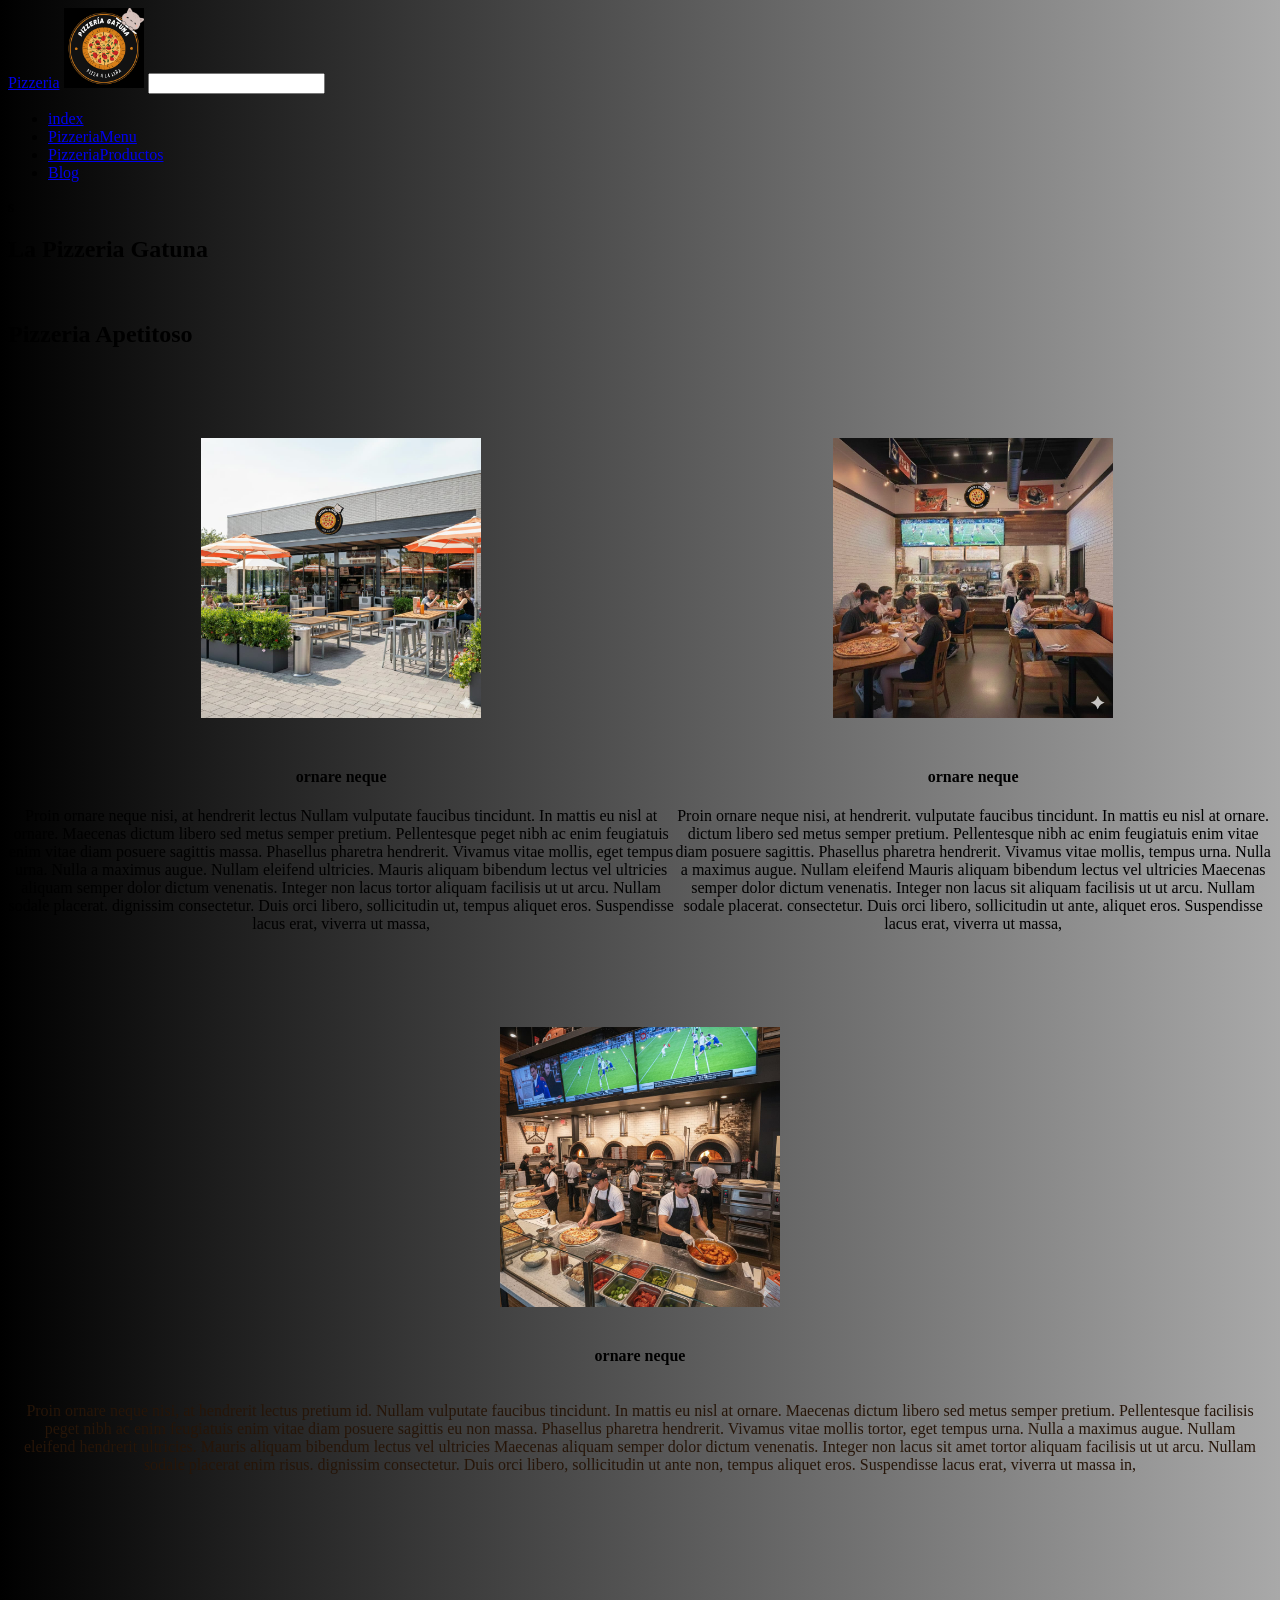
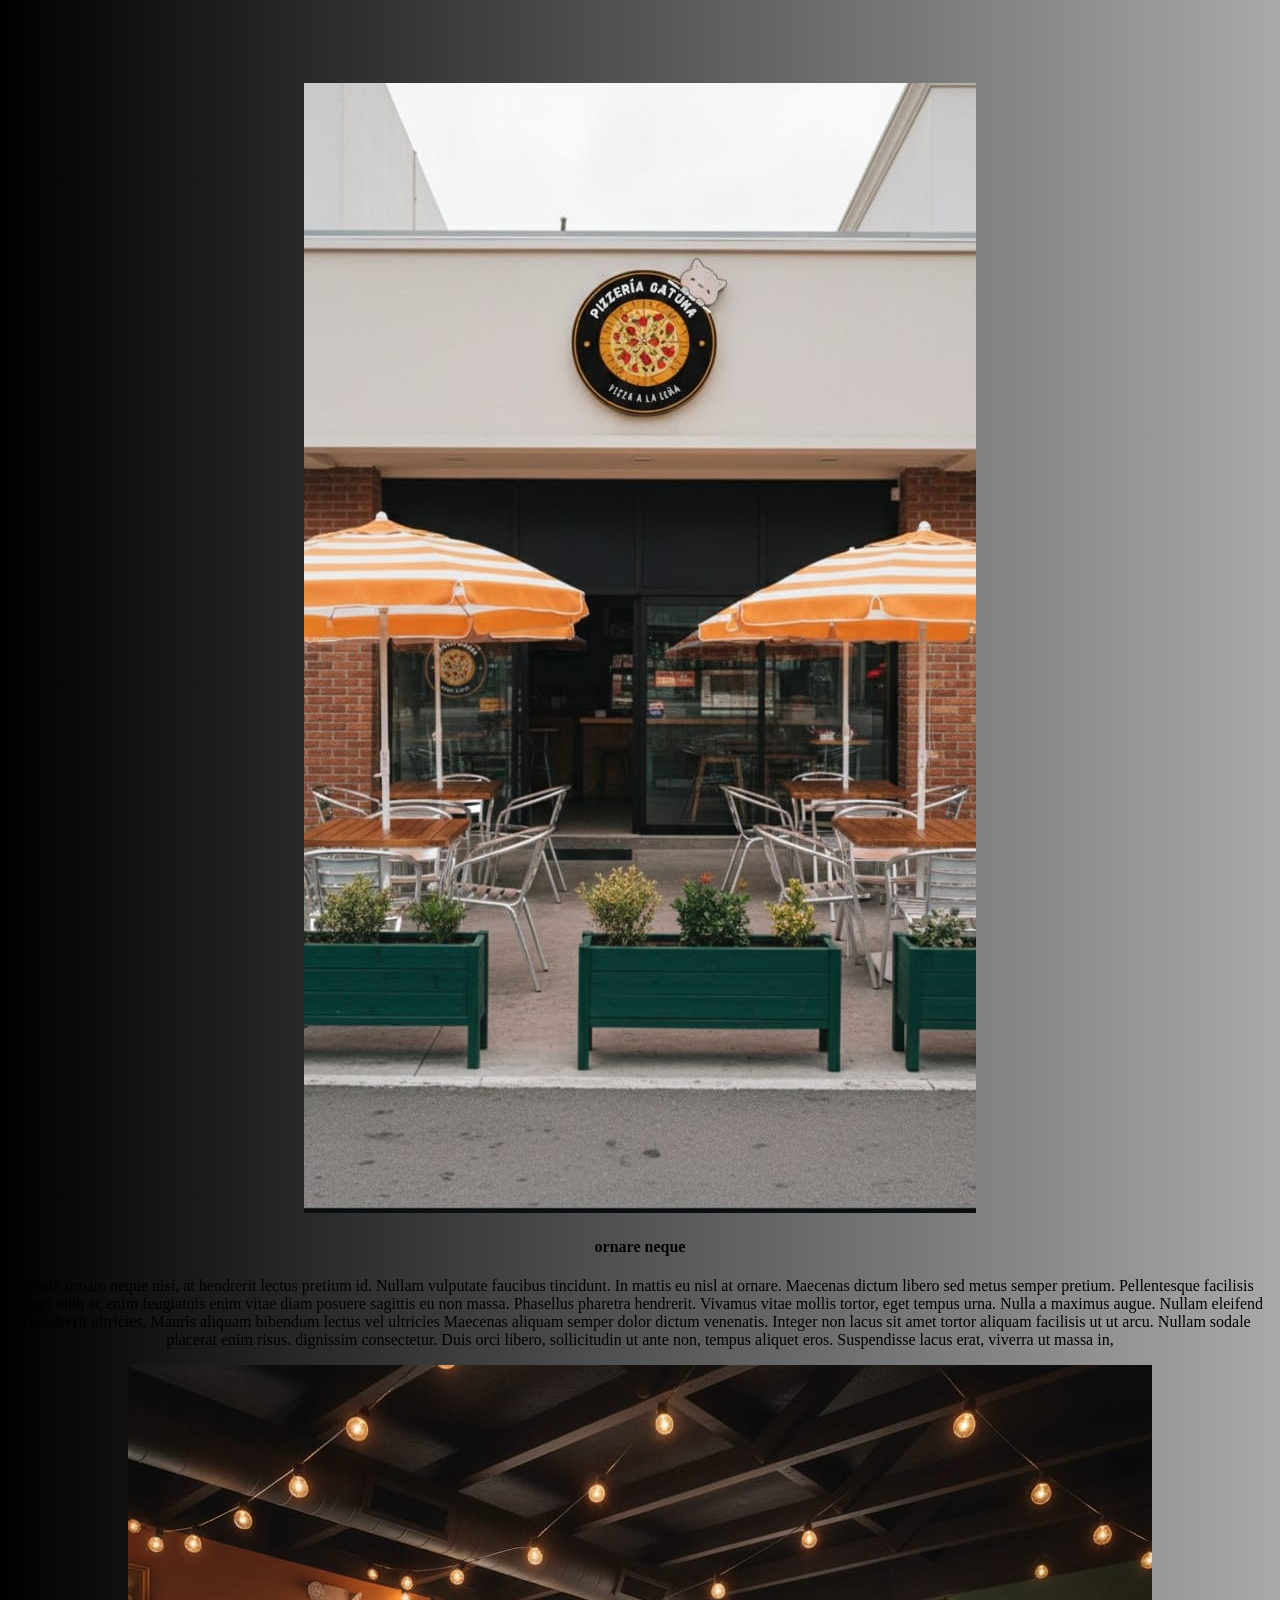
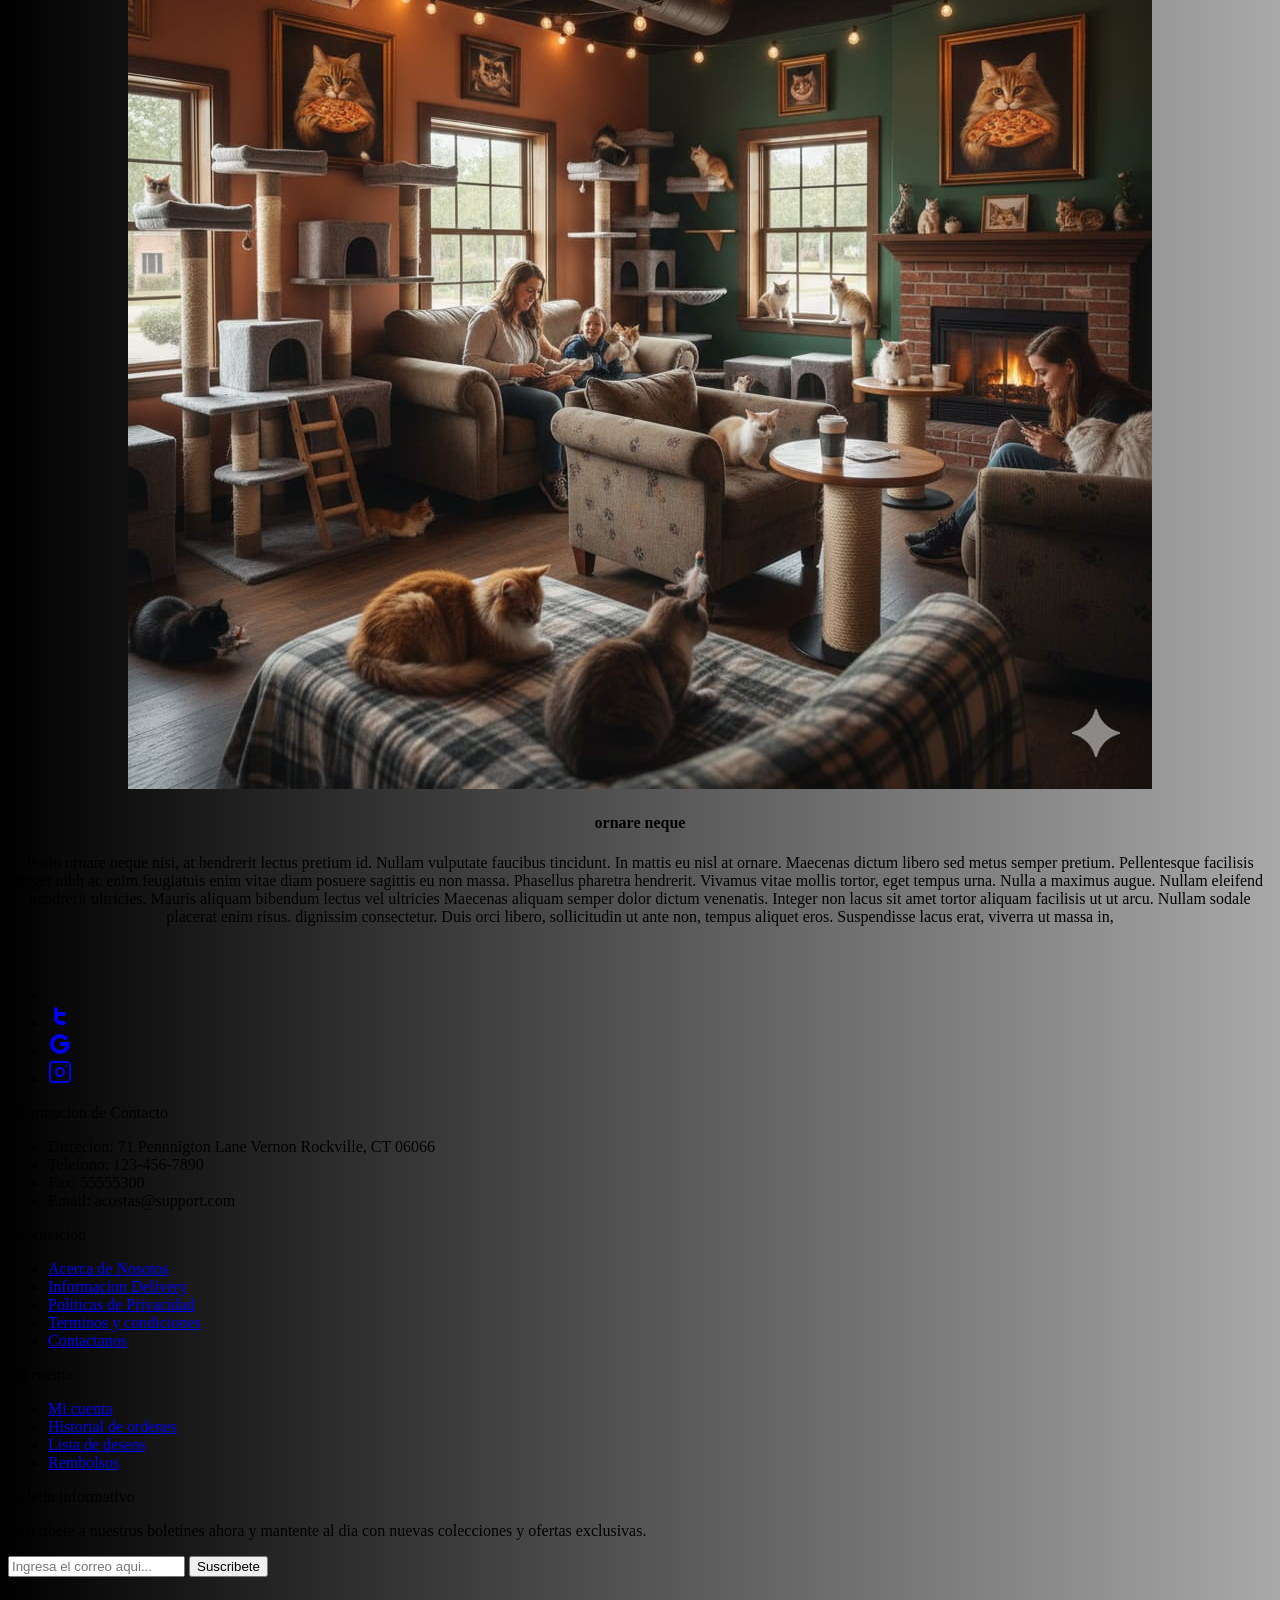
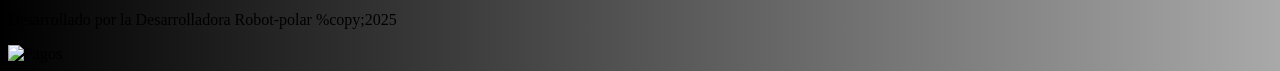
==== pagina web 3/index.html @ d6346a16 "Add files via upload" ====
<!DOCTYPE html>
<html lang="en">
<head>
    <meta charset="UTF-8">
    <meta name="viewport" content="width=device-width, initial-scale=1.0">
    <title>Pizzeria</title>
    <link rel="stylesheet" href="style.css">
    <link>
  <style>

   body {
        background: linear-gradient(to right, black, rgb(169, 169, 169));
    }

/*Este ID es el titulo*/

    .text-0-0{
      margin-top: 100px;
      display: flex;
      padding: 25px;
      color: #ff4500;
      justify-content: center;
    }

  .text-0-0 {
            font-family: 'Arial Narrow';
            font-size: 40px;
            text-transform: 600;
            text-shadow: 2px 5px #000;
  }   

 /*Este ID es la 1 imagen y descripccion*/

 .loca-0 {
            width: 280;
            height: 280px;
            padding: 25px;
            margin-top: 45px;
       }

       .descrip-0 {
            margin-top: 100px;
            display: flex;
            padding: 15px;
            color: #261508;
            justify-content: center; 
       }

  .loca-1 {
            width: 280;
            height: 280px;
            padding: 25px;
            margin-top: 45px;
       }

       .descrip-1 {
            margin-top: 100px;
            display: flex;
            padding: 15px;
            color: #261508;
            justify-content: center;
       }

       .loca-2 {
            width: 280;
            height: 280px;
            padding: 25px;
            margin-top: 45px;
       }

       .descript-2 {
            margin-top: 100px;
            display: flex;
            padding: 15px;
            color: #261508;
            justify-content: center;
       }

       .loca-3 {
            width: 280;
            height: 280px;
            padding: 15px;
            margin-top: 45px;
       }
 
       .descript-3 {
            width: 250;
            height: 250px;
            padding: 15px;
            color: #261508;
            justify-content: center;
       }


  </style>

</head>
<body>

      <Header>
    <div class="contein-0">

        <div class="menu contein">
            <a href="menuPizzeriagatuna.html" class="logo">Pizzeria</a>
              <label>
                 <img src="images/Logogato.png" alt="Logogato" width="80px" height="80">
              </label>
            <input type="checkbook" id="menu">

                <nav class="navbar">
                   <ul>
                         <li><a href="index.html">index</a></li>
                         <li><a href="PizzeriaMenu.html">PizzeriaMenu</a></li>
                         <li><a href="PizzeriaProductos.html">PizzeriaProductos</a></li>
                         <li><a href="Blog.html">Blog</a></li>
                    </ul>
                </nav>
            </nav>

        </div>
      </div>
</header>
s
   
<!--Este es el titulo de loa pagina-->

<section id="es el titulo">

     <div class="cont-0">
        <h1>La Pizzeria Gatuna</h1>
     </div>
</section>

<br>

<!--este es el id del subtitulo-->
<section>

    <div class="texto-0-0">
      <h2>Pizzeria Apetitoso</h2>
    </div>
</section>

<!--Este id es el local del sitio-->
<section>

  <div class=" contein-1">

    <div style="display: flex;">
         <div style="text-align: center;">
            <img class="loca-0" src="images/gallery-3.jpeg" alt="">
            <h4>ornare neque</h4>
          <p class="descript-0">Proin ornare neque nisi, at hendrerit lectus
          Nullam vulputate faucibus tincidunt. In mattis eu nisl at ornare.
          Maecenas dictum libero sed metus semper pretium. Pellentesque 
          peget nibh ac enim feugiatuis enim vitae diam posuere sagittis 
          massa. Phasellus pharetra  hendrerit. Vivamus vitae mollis,
          eget tempus urna. Nulla a maximus augue. Nullam eleifend  
          ultricies. Mauris aliquam bibendum lectus vel ultricies 
          aliquam semper dolor dictum venenatis. Integer non lacus 
          tortor aliquam facilisis ut ut arcu. Nullam sodale placerat.
          dignissim consectetur. Duis orci libero, sollicitudin ut,
          tempus aliquet eros. Suspendisse lacus erat, viverra ut massa,</p>
         </div>

        <div style="display: flex;">
         <div style="text-align: center;">
            <img class="loca-1" src="images/gallery-2.jpeg" alt="">
            <h4>ornare neque</h4>
          <p class="descript-1">Proin ornare neque nisi, at hendrerit.
          vulputate faucibus tincidunt. In mattis eu nisl at ornare.
          dictum libero sed metus semper pretium. Pellentesque 
          nibh ac enim feugiatuis enim vitae diam posuere sagittis.
          Phasellus pharetra  hendrerit. Vivamus vitae mollis,
          tempus urna. Nulla a maximus augue. Nullam eleifend   
          Mauris aliquam bibendum lectus vel ultricies Maecenas
          semper dolor dictum venenatis. Integer non lacus sit 
          aliquam facilisis ut ut arcu. Nullam sodale placerat.
          consectetur. Duis orci libero, sollicitudin ut ante,
          aliquet eros. Suspendisse lacus erat, viverra ut massa,</p>
         </div>        
  </div>
  
</section>

<br>

<!--Este es la 2 seccion del local-->

<section>
         
  <div class="contein-2">

    <div style="display: flex;">
       <div style="text-align: center;">
      <img class="loca-3" src="images/gallery-5.jpeg" alt="">
       <h4>ornare neque</h4>
          <p class="descript-3">Proin ornare neque nisi, at hendrerit lectus pretium id.
          Nullam vulputate faucibus tincidunt. In mattis eu nisl at ornare.
          Maecenas dictum libero sed metus semper pretium. Pellentesque facilisis
          peget nibh ac enim feugiatuis enim vitae diam posuere sagittis eu non
          massa. Phasellus pharetra  hendrerit. Vivamus vitae mollis tortor,
          eget tempus urna. Nulla a maximus augue. Nullam eleifend hendrerit 
          ultricies. Mauris aliquam bibendum lectus vel ultricies Maecenas
          aliquam semper dolor dictum venenatis. Integer non lacus sit amet
          tortor aliquam facilisis ut ut arcu. Nullam sodale placerat enim risus.
          dignissim consectetur. Duis orci libero, sollicitudin ut ante non,
          tempus aliquet eros. Suspendisse lacus erat, viverra ut massa in,</p>
         </div>     
    </div>

        <div style="display: flex;">
       <div style="text-align: center;">
      <img class="loca-4" src="images/gallery-1.jpeg" alt="">
       <h4>ornare neque</h4>
          <p class="descript-4">Proin ornare neque nisi, at hendrerit lectus pretium id.
          Nullam vulputate faucibus tincidunt. In mattis eu nisl at ornare.
          Maecenas dictum libero sed metus semper pretium. Pellentesque facilisis
          peget nibh ac enim feugiatuis enim vitae diam posuere sagittis eu non
          massa. Phasellus pharetra  hendrerit. Vivamus vitae mollis tortor,
          eget tempus urna. Nulla a maximus augue. Nullam eleifend hendrerit 
          ultricies. Mauris aliquam bibendum lectus vel ultricies Maecenas
          aliquam semper dolor dictum venenatis. Integer non lacus sit amet
          tortor aliquam facilisis ut ut arcu. Nullam sodale placerat enim risus.
          dignissim consectetur. Duis orci libero, sollicitudin ut ante non,
          tempus aliquet eros. Suspendisse lacus erat, viverra ut massa in,</p>
         </div>     
    </div>

        <div style="display: flex;">
       <div style="text-align: center;">
      <img class="loca-5" src="images/gallery-4.jpeg" alt="">
       <h4>ornare neque</h4>
          <p class="descript-5">Proin ornare neque nisi, at hendrerit lectus pretium id.
          Nullam vulputate faucibus tincidunt. In mattis eu nisl at ornare.
          Maecenas dictum libero sed metus semper pretium. Pellentesque facilisis
          peget nibh ac enim feugiatuis enim vitae diam posuere sagittis eu non
          massa. Phasellus pharetra  hendrerit. Vivamus vitae mollis tortor,
          eget tempus urna. Nulla a maximus augue. Nullam eleifend hendrerit 
          ultricies. Mauris aliquam bibendum lectus vel ultricies Maecenas
          aliquam semper dolor dictum venenatis. Integer non lacus sit amet
          tortor aliquam facilisis ut ut arcu. Nullam sodale placerat enim risus.
          dignissim consectetur. Duis orci libero, sollicitudin ut ante non,
          tempus aliquet eros. Suspendisse lacus erat, viverra ut massa in,</p>
         </div>     
    </div>
    </div>
  </div>

</section>

<br>

<!--Este id es la seccion de redes-->

<section>
  <div class="iconos">
    <ul class="social">
      <li class="social-item">
        <a class="social-link" href="/">
          <svg width="24" height="24" viewBox="0 0 24 24" fill="none" xmlns="http://www.w3.org/2000/svg">
             <path d="M9.19795 21.SM13.198V133.4901H16.8021L17.198 9.50977H13.198V7.SC13.198 6.94772 13.6457 6.5 14.198 6.5H17.198V2.5H14.198C11.4365 2.5 9.19795 4.73858 9.19795 7.5V9.50977H7.19795L6.80206 13.4901H9.19795V21.5Z" fill="currentColor"></path>
          </svg>
        </a>
      </li>
 <li class="social-item">
              <a class="social-link" href="/">
                <svg width="24" height="24" viewBox="0 0 24 24" fill="none" xmlns="http://www.w3.org/2000/svg">
                  <path fill-rule="evenodd" clip-rule="evenodd" d="M8 3C9.10457 3 10 3.89543 10 5V8H16C17.1046 8 18 8.89543 18 10C18 11.1046 17.1046 12 16 12H10V14C10 15.6569 11.3431 17 13 17H16C17.1046 17 18 17.8954 18 19C18 20.1046 17.1046 21 16 21H13C9.13401 21 6 17.866 6 14V5C6 3.89543 6.89543 3 8 3Z" fill="currentColor"></path>
                </svg>
              </a>
            </li>
            <li class="social-item">
              <a class="social-link" href="/">
                <svg width="24" height="24" viewBox="0 0 24 24" fill="none" xmlns="http://www.w3.org/2000/svg">
                  <path d="M6 12C6 15.3137 8.68629 18 12 18C14.6124 18 16.8349 16.3304 17.6586 14H12V10H21.8047V14H21.8C20.8734 18.5645 16.8379 22 12 22C6.47715 22 2 17.5228 2 12C2 6.47715 6.47715 2 12 2C15.445 2 18.4831 3.742 20.2815 6.39318L17.0039 8.68815C15.9296 7.06812 14.0895 6 12 6C8.68629 6 6 8.68629 6 12Z" fill="currentColor"></path>
                </svg>
              </a>
            </li>
            <li class="social-item">
              <a class="social-link" href="/">
                <svg width="24" height="24" viewBox="0 0 24 24" fill="none" xmlns="http://www.w3.org/2000/svg">
                  <path fill-rule="evenodd" clip-rule="evenodd" d="M12 7C9.23858 7 7 9.23858 7 12C7 14.7614 9.23858 17 12 17C14.7614 17 17 14.7614 17 12C17 9.23858 14.7614 7 12 7ZM9 12C9 13.6569 10.3431 15 12 15C13.6569 15 15 13.6569 15 12C15 10.3431 13.6569 9 12 9C10.3431 9 9 10.3431 9 12Z" fill="currentColor"></path>
                  <path d="M18 5C17.4477 5 17 5.44772 17 6C17 6.55228 17.4477 7 18 7C18.5523 7 19 6.55228 19 6C19 5.44772 18.5523 5 18 5Z" fill="currentColor"></path>
                  <path fill-rule="evenodd" clip-rule="evenodd" d="M5 1C2.79086 1 1 2.79086 1 5V19C1 21.2091 2.79086 23 5 23H19C21.2091 23 23 21.2091 23 19V5C23 2.79086 21.2091 1 19 1H5ZM19 3H5C3.89543 3 3 3.89543 3 5V19C3 20.1046 3.89543 21 5 21H19C20.1046 21 21 20.1046 21 19V5C21 3.89543 20.1046 3 19 3Z" fill="currentColor"></path>
                </svg>
              </a>
            </li>
    </ul>   
  </div>
</section>

<!--eN ESTE ID ES EL FOOTER DATOS ADICIONALES-->

<footer class="footer">
  <div class=" container container-footer">
        <div class="menu-footer">
            <div class="contact-info">
                <p class="title-footer">Informacion de Contacto</p>
                <ul>
                    <li>
                        Dirrecion: 71 Pennnigton Lane Vernon Rockville, CT
                        06066
                    </li>
                    <li>Telefono: 123-456-7890</li>
                    <li>Fax: 55555300</li>
                    <li>Email: acostas@support.com</li>
                </ul>
            </div>
            <div class="information">
                <p class="title-footer">informacion</p>
                <ul>
                    <li><a href="#">Acerca de Nosotos</a></li>
                    <li><a href="#">Informacion Delivery</a></li>
                    <li><a href="#">Politicas de Privacidad</a></li>
                    <li><a href="#">Terminos y condiciones</a></li>
                    <li><a href="#">Contactanos</a></li>
                </ul>
            </div>
            <div class="my-acount">
                <p class="title-footer">Mi cuenta</p>
        
                <ul>
                    <li><a href="#">Mi cuenta</a></li>
                    <li><a href="#">Historial de ordenes</a></li>
                    <li><a href="#">Lista de deseos</a></li>
                    <li><a href="#">Rembolsos</a></li>
                </ul>
            </div>
            <div class="newslatter">
                <p class="title-footer">Boletin informativo</p>
                
                <div class="content">
                    <p>
                        Suscribete a nuestros boletines ahora y mantente al
                        dia con nuevas colecciones y ofertas exclusivas.
                    </p>
                    <input type="email" placeholder="Ingresa el correo aqui...">
                    <button>Suscribete</button>
                </div>
            </div>
        </div>
    </div>

    <br>

    <div class="copyright">
         <p>
          Desarrollado por la Desarrolladora Robot-polar %copy;2025 
         </p>

         <img src="img/payment.png" alt="Pagos">
    </div>

</footer>

</body>
</html>
---- pagina web 3/style.css ----
body {
    background: linear-gradient(to right, black, rgb(47, 79, 79));
}

.image {
    background-image: utl("img/logo cafeteria.png");
    background-size: contain;
    background-repeat: no-repeat;
    height: 150px;
    width: 150px;
    color: #000000;
    margin-right: 50px;
}

/*este id  es el titulo*/



body {
        background: linear-gradient(to right, black, rgb(47, 79, 79));
    }

    .text-0-0{
      margin-top: 100px;
      display: flex;
      padding: 25px;
      color: #ff4500;
      justify-content: center;
    }

  .text-0-0 {
            font-family: 'Arial Narrow';
            font-size: 40px;
            text-transform: 600;
            text-shadow: 2px 5px #000;
        }
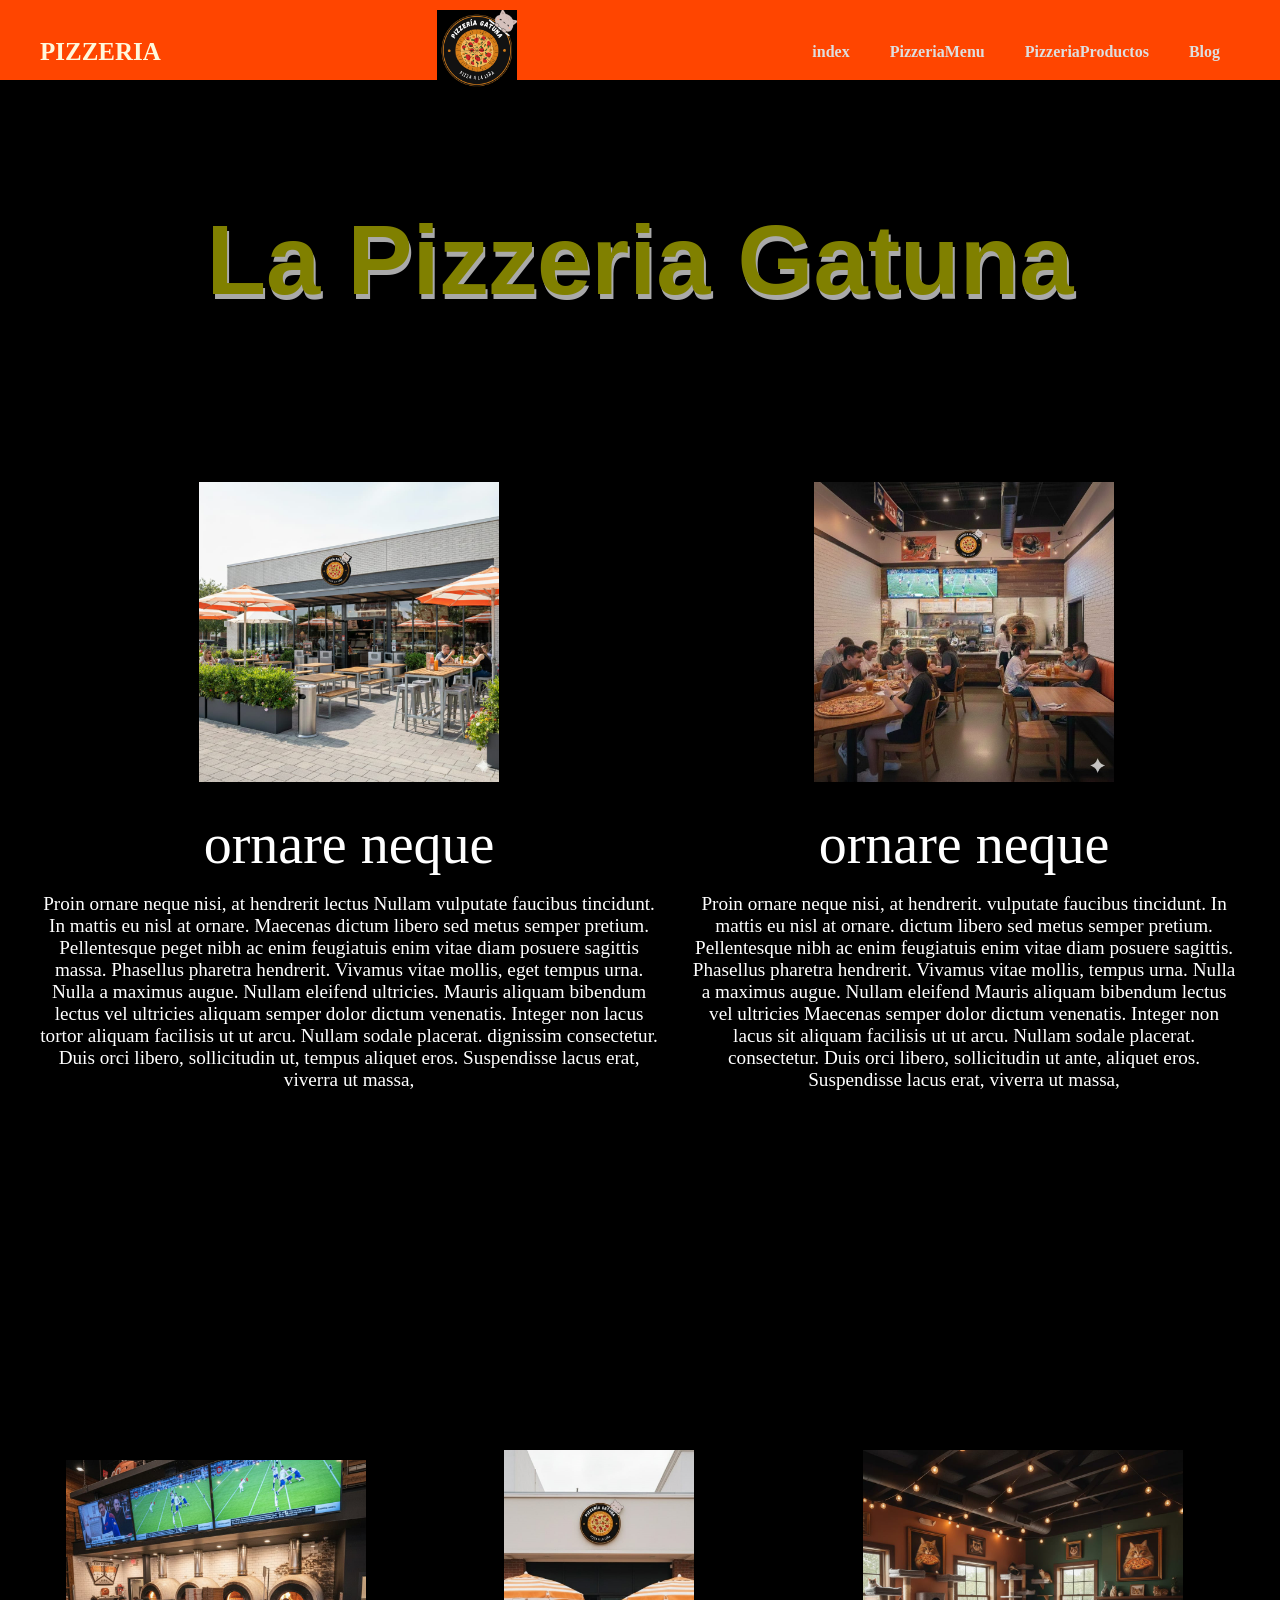
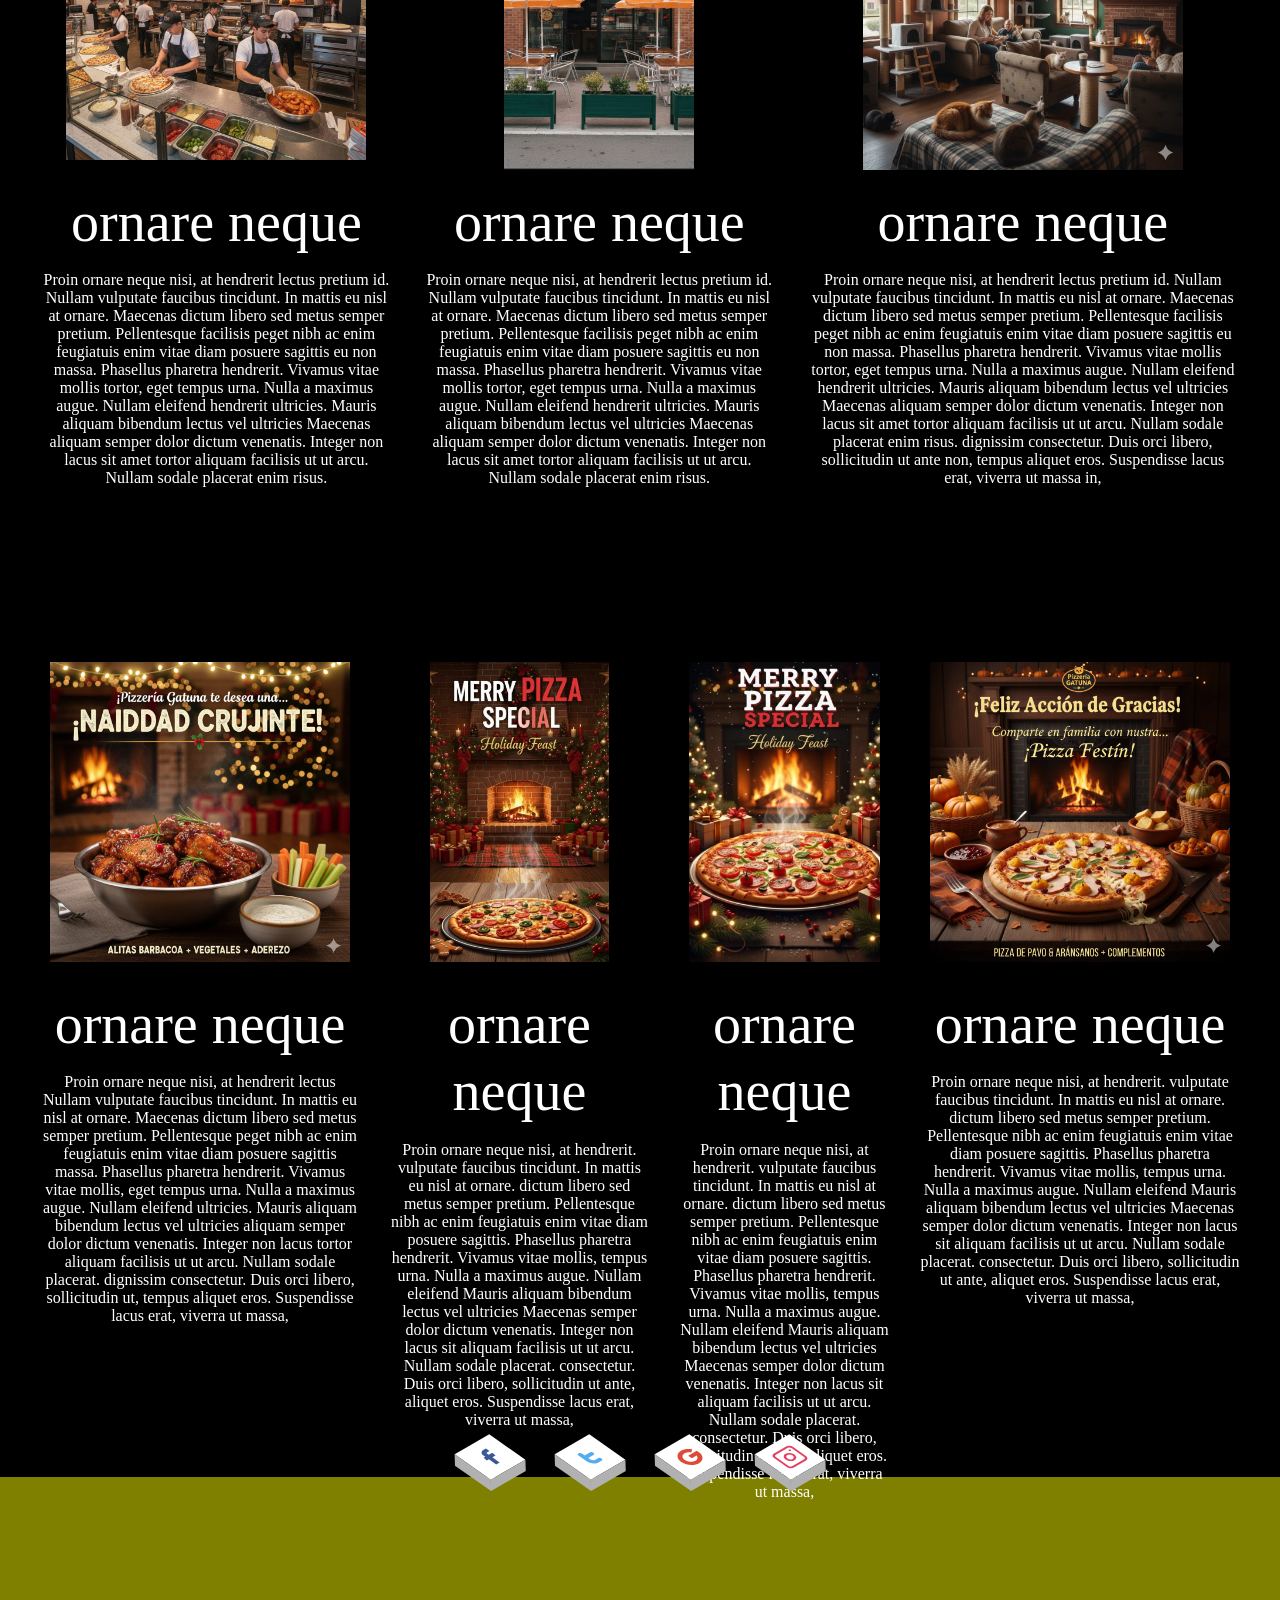
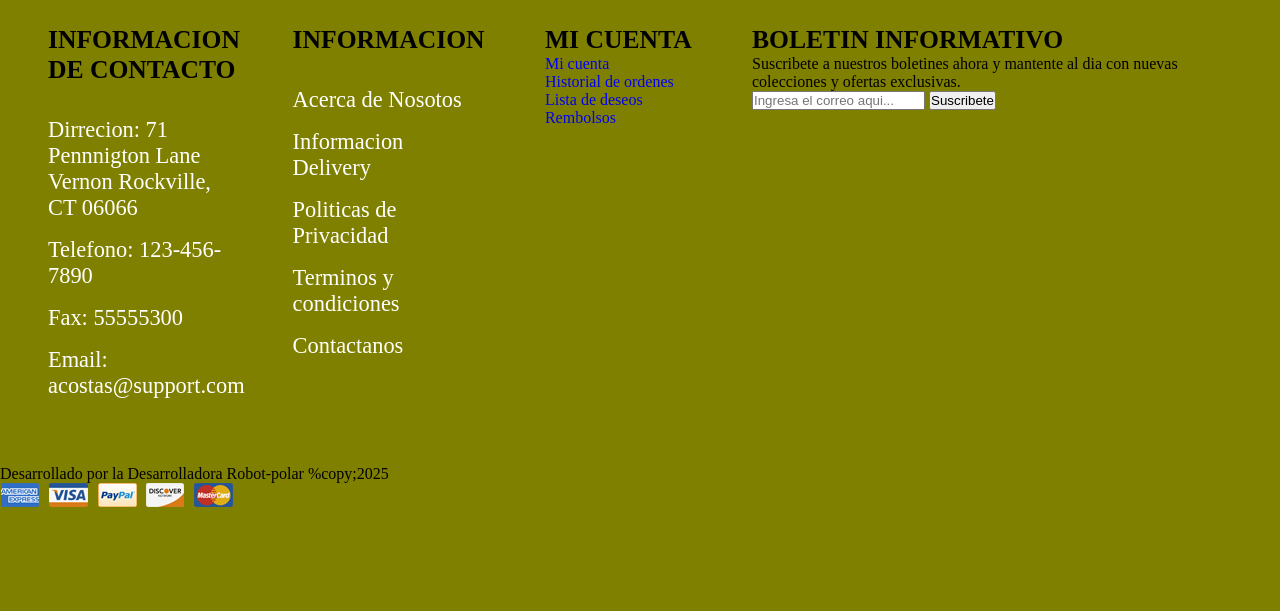
==== commit 0448426c: "Add files via upload" ====
--- a/pagina web 3/index.html
+++ b/pagina web 3/index.html
@@ -9,7 +9,7 @@
   <style>
 
    body {
-        background: linear-gradient(to right, black, rgb(169, 169, 169));
+        background: linear-gradient(to right, black, rgb(0 ,0 ,0));
     }
 
 /*Este ID es el titulo*/
@@ -26,59 +26,59 @@
             font-family: 'Arial Narrow';
             font-size: 40px;
             text-transform: 600;
-            text-shadow: 2px 5px #000;
+            text-shadow: 2px 5px #fff;
   }   
 
- /*Este ID es la 1 imagen y descripccion*/
+ /*Este ID es la 1 imagen y descripccion del local*/
 
  .loca-0 {
-            width: 280;
-            height: 280px;
+            width: 350;
+            height: 350px;
             padding: 25px;
             margin-top: 45px;
        }
 
-       .descrip-0 {
-            margin-top: 100px;
-            display: flex;
-            padding: 15px;
-            color: #261508;
+       .descript-0 {
+            width: 250;
+            height: 250px;
+            padding: 15px;
+            color: #fff;
             justify-content: center; 
        }
 
   .loca-1 {
-            width: 280;
-            height: 280px;
+            width: 350;
+            height: 350px;
             padding: 25px;
             margin-top: 45px;
        }
 
-       .descrip-1 {
-            margin-top: 100px;
-            display: flex;
-            padding: 15px;
-            color: #261508;
-            justify-content: center;
+       .descript-1 {
+            width: 250;
+            height: 250px;
+            padding: 15px;
+            color: #fff;
+            justify-content: center; 
        }
 
        .loca-2 {
-            width: 280;
-            height: 280px;
+            width: 350;
+            height: 350px;
             padding: 25px;
             margin-top: 45px;
        }
 
        .descript-2 {
-            margin-top: 100px;
-            display: flex;
-            padding: 15px;
-            color: #261508;
+            width: 250;
+            height: 250px;
+            padding: 15px;
+            color: #fff;
             justify-content: center;
        }
 
        .loca-3 {
-            width: 280;
-            height: 280px;
+            width: 350;
+            height: 350px;
             padding: 15px;
             margin-top: 45px;
        }
@@ -87,10 +87,545 @@
             width: 250;
             height: 250px;
             padding: 15px;
-            color: #261508;
+            color: #fff;
             justify-content: center;
        }
 
+       .loca-4 {
+            width: 350;
+            height: 350px;
+            padding: 15px;
+            margin-top: 45px;
+       }
+
+       .descript-4 {
+            width: 250;
+            height: 250px;
+            padding: 15px;
+            color: #fff;
+            justify-content: center;
+       }
+
+       .loca-5 {
+            width: 350;
+            height: 350px;
+            padding: 15px;
+            margin-top: 45px;
+       }
+
+     .descript-5 {
+            width: 250;
+            height: 250px;
+            padding: 15px;
+            color: #fff;
+            justify-content: center;
+      }
+
+
+/*2 parrafo este ID es local*/
+
+
+
+
+
+/*este id es la promo*/
+
+ .promus-0 {
+            width: 350;
+            height: 350px;
+            padding: 25px;
+            margin-top: 45px;
+       }
+
+       .des-0 {
+            width: 250;
+            height: 250px;
+            padding: 15px;
+            color: #fff;
+            justify-content: center; 
+       }
+
+  .promus-1 {
+            width: 350;
+            height: 350px;
+            padding: 25px;
+            margin-top: 45px;
+       }
+
+       .des-1 {
+            width: 250;
+            height: 250px;
+            padding: 15px;
+            color: #fff;
+            justify-content: center; 
+       }
+
+        .promus-2 {
+            width: 350;
+            height: 350px;
+            padding: 25px;
+            margin-top: 45px;
+       }
+
+       .des-2 {
+            width: 250;
+            height: 250px;
+            padding: 15px;
+            color: #fff;
+            justify-content: center; 
+       }
+
+        .promus-3 {
+            width: 350;
+            height: 350px;
+            padding: 25px;
+            margin-top: 45px;
+       }
+
+       .des-3 {
+            width: 250;
+            height: 250px;
+            padding: 15px;
+            color: #fff;
+            justify-content: center; 
+       }
+
+
+/*este id es el contenedor de la 1 parte*/
+
+.contenedor-1 {
+    
+    display: flex;
+    padding: 25px;
+    color: #ffff;
+    justify-content: center; 
+}
+
+/*este id es un mini titulo que esta abajo de la imagen*/
+.contenedor-1 h4 {
+	color: #fff;
+	font-size: 3.5rem;
+	font-weight: 125;
+	line-height: 1.2;
+}
+
+
+
+/*Este ID son las redes*/
+
+.social {
+    margin: 0;
+    list-style: none;
+    padding-left: 0;
+    display: flex;
+    justify-content: center;
+    align-items: center;
+    height: 100%;
+}
+
+.social .social-item {
+    margin: 0 30px;
+    width: 40px;
+    height: 40px;
+    display: flex;
+    justify-content: center;
+    align-items: center;
+}
+
+.social .social-item .social-link {
+    position: relative;
+    width: 100%;
+    height: 100%;
+    display: flex;
+    justify-content: center;
+    align-items: center;
+    background: #fff;
+    text-align: center;
+    transform: perspective(1000px) rotate(-30deg) skew(25deg)
+    translate(0, 0);
+    transition: all 0.4s ease;
+}
+
+.social .social-item .social-link::before {
+    content: "";
+    position: absolute;
+    top: 5px;
+    left: -10px;
+    height: 100%;
+    width: 10px;
+    background: #b1b1b1;
+    transition: all 0.4s ease;
+    transform: rotate(0deg) skewY(-45deg);
+}
+
+.social .social-item .social-link::after {
+    content: "";
+    position: absolute;
+    top: 40px;
+    left: -5px;
+    height: 10px;
+    width: 100%;
+    background: #b1b1b1;
+    transition: all 0.4s ease;
+    transform: rotate(0deg) skewX(-45deg);
+}
+
+.social .social-item .social-link:hover {
+    transform: perspective(1000px) rotate(-30deg) skew(25deg) translate(5px, -5px);
+    box-shadow: -20px 20px 10px rgba(0, 0, 0, 0.5);
+}
+
+.social .social-item:nth-child(1) a {
+    color: #3b5999;
+}
+
+.social .social-item:nth-child(1):hover a {
+    background: #3b5999;
+}
+
+.social .social-item:nth-child(1):hover a::before {
+    background: #3b5999;
+}
+
+.social .social-item:nth-child(1):hover a::after {
+    background: #3b5999;
+}
+
+.social .social-item:nth-child(2) a {
+    color: #55acee;
+}
+
+.social .social-item:nth-child(2):hover a {
+    background: #55acee;
+}
+
+.social .social-item:nth-child(2):hover a::before {
+    background: #55acee;
+}
+
+.social .social-item:nth-child(2):hover a::after {
+    background: #55acee;
+}
+
+.social .social-item:nth-child(3) a {
+    color: #dd4b39;
+}
+
+.social .social-item:nth-child(3):hover a {
+    background: #dd4b39;
+}
+
+.social .social-item:nth-child(3):hover a::before {
+    background: #dd4b39;
+}
+
+.social .social-item:nth-child(3):hover a::after {
+    background: #dd4b39;
+}
+
+.social .social-item:nth-child(4) a {
+    color: #e4405f;
+}
+
+.social .social-item:nth-child(4):hover a {
+    background: #e4405f;
+}
+
+.social .social-item:nth-child(4):hover a::before {
+    background: #e4405f;
+}
+
+.social .social-item:nth-child(4):hover a::after {
+    background: #e4405f;
+}
+
+.social .social-item .social-link:hover {
+    color: #ffffff;
+}
+
+
+
+/* id informacion footer*/
+
+
+
+   .footer {
+	background-color: var(--primary-color);
+}
+
+.footer {
+    padding: 100px 0;
+    background-color: #808000;
+  }
+
+.container-footer {
+	display: flex;
+	flex-direction: column;
+	gap: 4rem;
+	padding: 3rem;
+}
+
+.menu-footer {
+	display: grid;
+	grid-template-columns: repeat(3, 1fr) 30rem;
+	gap: 3rem;
+	justify-items: center;
+}
+
+.title-footer {
+	font-weight: 600;
+	font-size: 1.6rem;
+	text-transform: uppercase;
+}
+
+.contact-info,
+.information,
+.my-account,
+.newsletter {
+	display: flex;
+	flex-direction: column;
+	gap: 2rem;
+}
+
+.contact-info ul,
+.information ul,
+.my-account ul {
+	display: flex;
+	flex-direction: column;
+	gap: 1rem;
+}
+
+.contact-info ul li,
+.information ul li,
+.my-account ul li {
+	list-style: none;
+	color: #fff;
+	font-size: 1.4rem;
+	font-weight: 300;
+}
+
+.information ul li a,
+.my-account ul li a {
+	text-decoration: none;
+	color: #fff;
+	font-weight: 300;
+}
+
+.information ul li a:hover,
+.my-account ul li a:hover {
+	color: var(--dark-color);
+}
+
+
+/*id 2 footer*/
+
+
+
+@media (max-width: 768px) {
+	html {
+		font-size: 55%;
+	}
+
+	.hero {
+		padding: 2rem;
+	}
+
+	.customer-support {
+		display: none;
+	}
+
+	.content-shopping-cart {
+		display: none;
+	}
+
+	.navbar {
+		padding: 1rem 2rem;
+	}
+
+	.navbar .fa-bars {
+		display: block;
+		color: #fff;
+		font-size: 3rem;
+	}
+
+	.menu {
+		display: none;
+	}
+
+	.content-banner {
+		max-width: 50rem;
+		margin: 0 auto;
+		padding: 25rem 0;
+	}
+
+	.container-features {
+		grid-template-columns: repeat(2, 1fr);
+		padding: 3rem 2rem;
+	}
+
+	.card-feature {
+		padding: 2rem;
+	}
+
+	.heading-1 {
+		font-size: 2.4rem;
+	}
+
+	.card-category {
+		height: 12rem;
+	}
+
+	.card-category p {
+		font-size: 2rem;
+		text-align: center;
+		line-height: 1;
+	}
+
+	.card-category span {
+		font-size: 1.4rem;
+	}
+
+	.container-options {
+		align-items: center;
+	}
+
+	.container-options span {
+		text-align: center;
+		padding: 1rem 2rem;
+	}
+
+	.container-products {
+		grid-template-columns: repeat(auto-fit, minmax(28rem, 1fr));
+	}
+
+	.gallery {
+		grid-template-rows: repeat(2, 15rem);
+	}
+
+	.container-blogs {
+		overflow: hidden;
+		grid-template-columns: 1fr 1fr;
+
+		height: 52rem;
+	}
+
+	.menu-footer {
+		grid-template-columns: repeat(2, 1fr);
+	}
+
+	.copyright {
+		flex-direction: column;
+		justify-content: center;
+		align-items: center;
+		gap: 1.5rem;
+	}
+}
+
+
+
+/* id 3 linea*/
+
+
+
+@media (max-width: 468px) {
+	html {
+		font-size: 42.5%;
+	}
+
+	.content-banner {
+		max-width: 50rem;
+		padding: 22rem 0;
+	}
+
+	.heading-1 {
+		font-size: 2.8rem;
+	}
+
+	.card-feature {
+		flex-direction: column;
+		border-radius: 2rem;
+	}
+
+	.feature-content {
+		align-items: center;
+	}
+
+	.feature-content p {
+		font-size: 1.4rem;
+		text-align: center;
+	}
+
+	.feature-content span {
+		font-size: 1.6rem;
+		text-align: center;
+	}
+
+	.container-options span {
+		font-size: 1.8rem;
+		padding: 1rem 1.5rem;
+		font-weight: 500;
+	}
+
+	.container-products {
+		grid-template-columns: repeat(auto-fit, minmax(25rem, 1fr));
+		gap: 1rem;
+	}
+
+	.container-img .discount {
+		font-size: 2rem;
+	}
+
+	.content-card-product h3 {
+		font-size: 2.2rem;
+	}
+
+	.gallery {
+		grid-template-rows: repeat(2, 20rem);
+	}
+
+	.blogs {
+		padding: 2rem;
+	}
+
+	.container-blogs {
+		grid-template-columns: 1fr;
+		height: 75rem;
+	}
+
+	.content-blog h3 {
+		font-size: 2.4rem;
+	}
+
+	.content-blog span {
+		font-size: 1.8rem;
+	}
+
+	.content-blog p {
+		font-size: 2.2rem;
+	}
+
+	.btn-read-more{
+		font-size: 1.8rem;
+	}
+
+	.contact-info ul,
+	.information ul,
+	.my-account ul{
+		display: none;
+	}
+
+	.contact-info {
+		align-items: center;
+	}
+
+	.menu-footer{
+		grid-template-columns: 1fr;
+	}
+
+	.content p{
+		font-size: 1.6rem;
+	}
+}
 
   </style>
 
@@ -120,7 +655,7 @@
         </div>
       </div>
 </header>
-s
+
    
 <!--Este es el titulo de loa pagina-->
 
@@ -185,6 +720,7 @@
 
 <br>
 
+
 <!--Este es la 2 seccion del local-->
 
 <section>
@@ -193,7 +729,7 @@
 
     <div style="display: flex;">
        <div style="text-align: center;">
-      <img class="loca-3" src="images/gallery-5.jpeg" alt="">
+      <img class="loca-2" src="images/gallery-5.jpeg" alt="">
        <h4>ornare neque</h4>
           <p class="descript-3">Proin ornare neque nisi, at hendrerit lectus pretium id.
           Nullam vulputate faucibus tincidunt. In mattis eu nisl at ornare.
@@ -204,14 +740,13 @@
           ultricies. Mauris aliquam bibendum lectus vel ultricies Maecenas
           aliquam semper dolor dictum venenatis. Integer non lacus sit amet
           tortor aliquam facilisis ut ut arcu. Nullam sodale placerat enim risus.
-          dignissim consectetur. Duis orci libero, sollicitudin ut ante non,
-          tempus aliquet eros. Suspendisse lacus erat, viverra ut massa in,</p>
+        </p>
          </div>     
     </div>
 
         <div style="display: flex;">
        <div style="text-align: center;">
-      <img class="loca-4" src="images/gallery-1.jpeg" alt="">
+      <img class="loca-3" src="images/gallery-1.jpeg" alt="">
        <h4>ornare neque</h4>
           <p class="descript-4">Proin ornare neque nisi, at hendrerit lectus pretium id.
           Nullam vulputate faucibus tincidunt. In mattis eu nisl at ornare.
@@ -222,14 +757,13 @@
           ultricies. Mauris aliquam bibendum lectus vel ultricies Maecenas
           aliquam semper dolor dictum venenatis. Integer non lacus sit amet
           tortor aliquam facilisis ut ut arcu. Nullam sodale placerat enim risus.
-          dignissim consectetur. Duis orci libero, sollicitudin ut ante non,
-          tempus aliquet eros. Suspendisse lacus erat, viverra ut massa in,</p>
+        </p>
          </div>     
     </div>
 
         <div style="display: flex;">
        <div style="text-align: center;">
-      <img class="loca-5" src="images/gallery-4.jpeg" alt="">
+      <img class="loca-4" src="images/gallery-4.jpeg" alt="">
        <h4>ornare neque</h4>
           <p class="descript-5">Proin ornare neque nisi, at hendrerit lectus pretium id.
           Nullam vulputate faucibus tincidunt. In mattis eu nisl at ornare.
@@ -251,19 +785,108 @@
 
 <br>
 
-<!--Este id es la seccion de redes-->
+<!--este ID es la promocion-->
+
+<br>
 
 <section>
-  <div class="iconos">
-    <ul class="social">
-      <li class="social-item">
-        <a class="social-link" href="/">
-          <svg width="24" height="24" viewBox="0 0 24 24" fill="none" xmlns="http://www.w3.org/2000/svg">
-             <path d="M9.19795 21.SM13.198V133.4901H16.8021L17.198 9.50977H13.198V7.SC13.198 6.94772 13.6457 6.5 14.198 6.5H17.198V2.5H14.198C11.4365 2.5 9.19795 4.73858 9.19795 7.5V9.50977H7.19795L6.80206 13.4901H9.19795V21.5Z" fill="currentColor"></path>
-          </svg>
-        </a>
-      </li>
- <li class="social-item">
+
+<div class=" contenedor-1">
+
+    <div style="display: flex;">
+         <div style="text-align: center;">
+            <img class="promus-0" src="images/promo-0.jpeg" alt="">
+            <h4>ornare neque</h4>
+          <p class="des-0">Proin ornare neque nisi, at hendrerit lectus
+          Nullam vulputate faucibus tincidunt. In mattis eu nisl at ornare.
+          Maecenas dictum libero sed metus semper pretium. Pellentesque 
+          peget nibh ac enim feugiatuis enim vitae diam posuere sagittis 
+          massa. Phasellus pharetra  hendrerit. Vivamus vitae mollis,
+          eget tempus urna. Nulla a maximus augue. Nullam eleifend  
+          ultricies. Mauris aliquam bibendum lectus vel ultricies 
+          aliquam semper dolor dictum venenatis. Integer non lacus 
+          tortor aliquam facilisis ut ut arcu. Nullam sodale placerat.
+          dignissim consectetur. Duis orci libero, sollicitudin ut,
+          tempus aliquet eros. Suspendisse lacus erat, viverra ut massa,</p>
+         </div>
+
+      <div style="display: flex;">
+         <div style="text-align: center;">
+            <img class="promus-1" src="images/promo-1.jpeg" alt="">
+            <h4>ornare neque</h4>
+          <p class="des-1">Proin ornare neque nisi, at hendrerit.
+          vulputate faucibus tincidunt. In mattis eu nisl at ornare.
+          dictum libero sed metus semper pretium. Pellentesque 
+          nibh ac enim feugiatuis enim vitae diam posuere sagittis.
+          Phasellus pharetra  hendrerit. Vivamus vitae mollis,
+          tempus urna. Nulla a maximus augue. Nullam eleifend   
+          Mauris aliquam bibendum lectus vel ultricies Maecenas
+          semper dolor dictum venenatis. Integer non lacus sit 
+          aliquam facilisis ut ut arcu. Nullam sodale placerat.
+          consectetur. Duis orci libero, sollicitudin ut ante,
+          aliquet eros. Suspendisse lacus erat, viverra ut massa,</p>
+         </div>
+
+               <div style="display: flex;">
+         <div style="text-align: center;">
+            <img class="promus-2" src="images/promo-2.jpeg" alt="">
+            <h4>ornare neque</h4>
+          <p class="des-2">Proin ornare neque nisi, at hendrerit.
+          vulputate faucibus tincidunt. In mattis eu nisl at ornare.
+          dictum libero sed metus semper pretium. Pellentesque 
+          nibh ac enim feugiatuis enim vitae diam posuere sagittis.
+          Phasellus pharetra  hendrerit. Vivamus vitae mollis,
+          tempus urna. Nulla a maximus augue. Nullam eleifend   
+          Mauris aliquam bibendum lectus vel ultricies Maecenas
+          semper dolor dictum venenatis. Integer non lacus sit 
+          aliquam facilisis ut ut arcu. Nullam sodale placerat.
+          consectetur. Duis orci libero, sollicitudin ut ante,
+          aliquet eros. Suspendisse lacus erat, viverra ut massa,</p>
+         </div>
+
+        <div style="display: flex;">
+         <div style="text-align: center;">
+            <img class="promus-3" src="images/promo-3.jpeg" alt="">
+            <h4>ornare neque</h4>
+          <p class="des-3">Proin ornare neque nisi, at hendrerit.
+          vulputate faucibus tincidunt. In mattis eu nisl at ornare.
+          dictum libero sed metus semper pretium. Pellentesque 
+          nibh ac enim feugiatuis enim vitae diam posuere sagittis.
+          Phasellus pharetra  hendrerit. Vivamus vitae mollis,
+          tempus urna. Nulla a maximus augue. Nullam eleifend   
+          Mauris aliquam bibendum lectus vel ultricies Maecenas
+          semper dolor dictum venenatis. Integer non lacus sit 
+          aliquam facilisis ut ut arcu. Nullam sodale placerat.
+          consectetur. Duis orci libero, sollicitudin ut ante,
+          aliquet eros. Suspendisse lacus erat, viverra ut massa,</p>
+         </div>        
+  </div>
+
+  </div>
+  
+</section>
+
+<br>
+
+
+
+
+
+<br>
+
+<!--este id es la seccion de redes-->
+
+<section>
+    <div class="iconos">
+        <ul class="social">
+            <li class="social-item">
+              <a class="social-link" href="/">
+                <svg width="24" height="24" viewBox="0 0 24 24" fill="none" xmlns="http://www.w3.org/2000/svg">
+                  <path d="M9.19795 21.5H13.198V13.4901H16.8021L17.198 9.50977H13.198V7.5C13.198 6.94772 13.6457 6.5 14.198 6.5H17.198V2.5H14.198C11.4365 2.5 9.19795 4.73858 9.19795 7.5V9.50977H7.19795L6.80206 13.4901H9.19795V21.5Z" fill="currentColor"></path>
+                </svg>
+              </a>
+            </li>
+            <li class="social-item">
               <a class="social-link" href="/">
                 <svg width="24" height="24" viewBox="0 0 24 24" fill="none" xmlns="http://www.w3.org/2000/svg">
                   <path fill-rule="evenodd" clip-rule="evenodd" d="M8 3C9.10457 3 10 3.89543 10 5V8H16C17.1046 8 18 8.89543 18 10C18 11.1046 17.1046 12 16 12H10V14C10 15.6569 11.3431 17 13 17H16C17.1046 17 18 17.8954 18 19C18 20.1046 17.1046 21 16 21H13C9.13401 21 6 17.866 6 14V5C6 3.89543 6.89543 3 8 3Z" fill="currentColor"></path>
@@ -286,11 +909,15 @@
                 </svg>
               </a>
             </li>
-    </ul>   
-  </div>
+          </ul>
+    </div>
 </section>
 
-<!--eN ESTE ID ES EL FOOTER DATOS ADICIONALES-->
+
+
+<!--EN ESTE ID ES EL FOOTER DATOS ADICIONALES-->
+
+
 
 <footer class="footer">
   <div class=" container container-footer">
@@ -349,7 +976,7 @@
           Desarrollado por la Desarrolladora Robot-polar %copy;2025 
          </p>
 
-         <img src="img/payment.png" alt="Pagos">
+         <img src="images/payment.png" alt="Pagos">
     </div>
 
 </footer>
--- a/pagina web 3/style.css
+++ b/pagina web 3/style.css
@@ -1,9 +1,9 @@
 body {
-    background: linear-gradient(to right, black, rgb(47, 79, 79));
+    background: linear-gradient(to right, black, rgb(0, 0, 0));
 }
 
 .image {
-    background-image: utl("img/logo cafeteria.png");
+    background-image: utl("images/logogato.png");
     background-size: contain;
     background-repeat: no-repeat;
     height: 150px;
@@ -12,25 +12,752 @@
     margin-right: 50px;
 }
 
-/*este id  es el titulo*/
-
-
-
-body {
-        background: linear-gradient(to right, black, rgb(47, 79, 79));
-    }
-
-    .text-0-0{
-      margin-top: 100px;
-      display: flex;
-      padding: 25px;
-      color: #ff4500;
-      justify-content: center;
-    }
-
-  .text-0-0 {
-            font-family: 'Arial Narrow';
-            font-size: 40px;
-            text-transform: 600;
-            text-shadow: 2px 5px #000;
-        }   +.image {
+    align-self: flex-start;
+}
+
+.image {
+    width: 120;
+    height: 120px;
+    text-align: left;
+}
+
+* {
+    margin: 0;
+    padding: 0;
+    box-sizing: border-box;
+    text-decoration: none;
+    list-style: none;
+}
+
+.contein {
+    max-width: 1200px;
+    margin: 0 auto;
+}
+
+.contein-0 {
+    min-height: 80px;
+    background: #FF4500;
+}
+
+.menu {
+    position: absolute;
+    top: 10px;
+    left: 0;
+    right: 0;
+    display: flex;
+    align-items: center;
+    justify-content: space-between;
+}
+
+.logo {
+    font-size: 25px;
+    color: #fff8dc;
+    text-transform: uppercase;
+    font-weight: bold;
+}
+
+.menu .navbar ul li {
+    font-size: relative;
+    float: left;
+}
+
+.menu .navbar ul li a{
+    font-size: relative;
+    padding: 20px;
+    color: #DEDEDE;
+    display: block;
+    font-weight: bold;
+}
+
+.menu .navbar ul li a:hover {
+    color: #ffffff;
+}
+
+#menu {
+    display: none;
+}
+
+.menu-icono {
+    width: 25px;
+}
+
+
+/*este id  es el contenido de pagina inicio */
+
+.cont-0 {
+    margin-top: 100px;
+    display: flex;
+    padding: 25px;
+    color: #808000;
+    justify-content: center; 
+}
+
+.cont-0 {
+    font-family: 'Franklin Gothic Medium', 'Arial Narrow', Arial, sans-serif;
+    font-size: 65px;
+    text-transform: 600;
+    text-shadow: 2px 5px #a9a9a9;
+}
+
+.contein-1 {
+	background-image: linear-gradient(100deg, #000000, #00000020),
+		url('img/banner.jpg');
+	height: 60rem;
+	background-size: cover;
+	background-position: center;
+}
+
+.contein-1 {
+	max-width: 90rem;
+	margin: 0 auto;
+	padding: 25rem 0;
+}
+
+.contein-1 p {
+	color: var(--primary-color);
+	font-size: 1.2rem;
+	margin-bottom: 1rem;
+	font-weight: 500;
+}
+
+.contein-1 h2 {
+	color: #fff;
+	font-size: 3.5rem;
+	font-weight: 500;
+	line-height: 1.2;
+}
+
+.contein-1 a {
+	margin-top: 2rem;
+	text-decoration: none;
+	color: #fff;
+	background-color: var(--primary-color);
+	display: inline-block;
+	padding: 1rem 3rem;
+	text-transform: uppercase;
+	border-radius: 3rem;
+}
+
+/*este id es el contenedor de la 1 parte*/
+
+.contein-1 {
+    
+    display: flex;
+    padding: 25px;
+    color: #ffff;
+    justify-content: center; 
+}
+
+/*este id es un mini titulo que esta abajo de la imagen*/
+.contein-1 h4 {
+	color: #fff;
+	font-size: 3.5rem;
+	font-weight: 125;
+	line-height: 1.2;
+}
+
+
+   /*Este ID es la 1 imagen y descripccion del local*/
+
+ .loca-0 {
+            width: 350;
+            height: 350px;
+            padding: 25px;
+            margin-top: 45px;
+       }
+
+       .descript-0 {
+             width: 250;
+            height: 250;
+            display: flex;
+            padding: 15px;
+            color: #fff;
+            justify-content: center;
+       }
+
+  .loca-1 {
+            width: 350;
+            height: 350px;
+            padding: 25px;
+            margin-top: 45px;
+       }
+
+       .descript-1 {
+            width: 250;
+            height: 250;
+            display: flex;
+            padding: 15px;
+            color: #fff;
+            justify-content: center;
+       }
+
+   /*centrado ID el 2 contenedor */
+
+   .contein-2 {
+    
+    display: flex;
+    padding: 25px;
+    color: #ffff;
+    justify-content: center; 
+}
+    
+   /*Este ID es la 2 parrafo imagen y descripccion del local*/   
+      
+      .loca-2 {
+            width: 350;
+            height: 350px;
+            padding: 25px;
+            margin-top: 45px;
+       }
+
+   /*este id es un mini titulo que esta abajo de la imagen*/
+
+     .contein-2 h4 {
+	      color: #fff;
+      	font-size: 3.5rem;
+	      font-weight: 125;
+	      line-height: 1.2;
+      }
+
+/*este id es descripcion*/
+       .descript-2 {
+            width: 250;
+            height: 250;
+            display: flex;
+            padding: 15px;
+            color: #fff;
+            justify-content: center;
+       }
+
+       .loca-3 {
+            width: 380;
+            height: 380px;
+            padding: 15px;
+            margin-top: 45px;
+       }
+ 
+       .descript-3 {
+            width: 250;
+            height: 250px;
+            padding: 15px;
+            color: #fff;
+            justify-content: center;
+       }
+
+       .loca-4 {
+            width: 280;
+            height: 280px;
+            padding: 15px;
+            margin-top: 45px;
+       }
+
+       .descript-4 {
+            width: 250;
+            height: 250px;
+            padding: 15px;
+            color: #fff;
+            justify-content: center;
+       }
+
+       .loca-5 {
+            width: 280;
+            height: 280px;
+            padding: 15px;
+            margin-top: 45px;
+       }
+
+     .descript-5 {
+            width: 250;
+            height: 250px;
+            padding: 15px;
+            color: #fff;
+            justify-content: center;
+      }
+
+      /* id informacion footer*/
+
+.footer {
+background-color: var(--primary-color);
+}
+
+.footer {
+padding: 100px 0;
+background-color: #8B4513;
+}
+
+.container-footer {
+display: flex;
+flex-direction: column;
+gap: 4rem;
+padding: 3rem;
+}
+
+.menu-footer {
+display: grid;
+grid-template-columns: repeat(3, 1fr) 30rem;
+gap: 3rem;
+justify-items: center;
+}
+
+.title-footer {
+font-weight: 600;
+font-size: 1.6rem;
+text-transform: uppercase;
+}
+
+.contact-info,
+.information,
+.my-account,
+.newsletter {
+display: flex;
+flex-direction: column;
+gap: 2rem;
+}
+
+.contact-info ul,
+.information ul,
+.my-account ul {
+display: flex;
+flex-direction: column;
+gap: 1rem;
+}
+
+.contact-info ul li,
+.information ul li,
+.my-account ul li {
+list-style: none;
+color: #fff;
+font-size: 1.4rem;
+font-weight: 300;
+}
+
+.information ul li a,
+.my-account ul li a {
+text-decoration: none;
+color: #fff;
+font-weight: 300;
+}
+
+.information ul li a:hover,
+.my-account ul li a:hover {
+color: var(--dark-color);
+}
+
+/*id 2 footer*/
+
+@media (max-width: 768px) {
+html {
+font-size: 55%;
+}
+
+.hero {
+padding: 2rem;
+}
+
+.customer-support {
+display: none;
+}
+
+.content-shopping-cart {
+display: none;
+}
+
+.navbar {
+padding: 1rem 2rem;
+}
+
+.navbar .fa-bars {
+display: block;
+color: #fff;
+font-size: 3rem;
+}
+
+.menu {
+display: none;
+}
+
+.content-banner {
+max-width: 50rem;
+margin: 0 auto;
+padding: 25rem 0;
+}
+
+.container-features {
+grid-template-columns: repeat(2, 1fr);
+padding: 3rem 2rem;
+}
+
+.card-feature {
+padding: 2rem;
+}
+
+.heading-1 {
+font-size: 2.4rem;
+}
+
+.card-category {
+height: 12rem;
+}
+
+.card-category p {
+font-size: 2rem;
+text-align: center;
+line-height: 1;
+}
+
+.card-category span {
+font-size: 1.4rem;
+}
+
+.container-options {
+align-items: center;
+}
+
+.container-options span {
+text-align: center;
+padding: 1rem 2rem;
+}
+
+.container-products {
+grid-template-columns: repeat(auto-fit, minmax(28rem, 1fr));
+}
+
+.gallery {
+grid-template-rows: repeat(2, 15rem);
+}
+
+.container-blogs {
+overflow: hidden;
+grid-template-columns: 1fr 1fr;
+
+height: 52rem;
+}
+
+.menu-footer {
+grid-template-columns: repeat(2, 1fr);
+}
+
+.copyright {
+flex-direction: column;
+justify-content: center;
+align-items: center;
+gap: 1.5rem;
+}
+}
+
+/* id 3 footer*/
+
+
+@media (max-width: 468px) {
+html {
+font-size: 42.5%;
+}
+
+.content-banner {
+max-width: 50rem;
+padding: 22rem 0;
+}
+
+.heading-1 {
+font-size: 2.8rem;
+}
+
+.card-feature {
+flex-direction: column;
+border-radius: 2rem;
+}
+
+.feature-content {
+align-items: center;
+}
+
+.feature-content p {
+font-size: 1.4rem;
+text-align: center;
+}
+
+.feature-content span {
+font-size: 1.6rem;
+text-align: center;
+}
+
+.container-options span {
+font-size: 1.8rem;
+padding: 1rem 1.5rem;
+font-weight: 500;
+}
+
+.container-products {
+grid-template-columns: repeat(auto-fit, minmax(25rem, 1fr));
+gap: 1rem;
+}
+
+.container-img .discount {
+font-size: 2rem;
+}
+
+.content-card-product h3 {
+font-size: 2.2rem;
+}
+
+.gallery {
+grid-template-rows: repeat(2, 20rem);
+}
+
+.blogs {
+padding: 2rem;
+}
+
+.container-blogs {
+grid-template-columns: 1fr;
+height: 75rem;
+}
+
+.content-blog h3 {
+font-size: 2.4rem;
+}
+
+.content-blog span {
+font-size: 1.8rem;
+}
+
+.content-blog p {
+font-size: 2.2rem;
+}
+
+.btn-read-more{
+font-size: 1.8rem;
+}
+
+.contact-info ul,
+.information ul,
+.my-account ul{
+display: none;
+}
+
+.contact-info {
+align-items: center;
+}
+
+.menu-footer{
+grid-template-columns: 1fr;
+}
+
+.content p{
+font-size: 1.6rem;
+}
+}
+
+
+/*este ID es seccion de productos*/
+
+
+
+.cont-1 h4 {
+	color: #fff;
+	font-size: 3.5rem;
+	font-weight: 200;
+	line-height: 1.2;
+}
+
+.cont-1 p {
+	color: #fff;
+	font-size: 3.5rem;
+	font-weight: 200;
+	line-height: 1.2;
+}
+
+.cont-2 p {
+	color: var(--primary-color);
+	font-size: 1.2rem;
+	margin-bottom: 1rem;
+	font-weight: 200;
+}
+
+/* este 2 ID linea de los productos*/
+.cont-2 h4 {
+	color: #fff;
+	font-size: 3.5rem;
+	font-weight: 200;
+	line-height: 1.2;
+}
+
+.cont-2 p {
+	color: #fff;
+	font-size: 3.5rem;
+	font-weight: 200;
+	line-height: 1.2;
+}
+
+/* este 3 ID linea de los productos*/
+.cont-3 h4 {
+	color: #fff;
+	font-size: 3.5rem;
+	font-weight: 200;
+	line-height: 1.2;
+}
+
+.cont-3 p {
+	color: #fff;
+	font-size: 3.5rem;
+	font-weight: 200;
+	line-height: 1.2;
+}
+
+/* este 4 ID linea de los productos*/
+.cont-4 h4 {
+	color: #fff;
+	font-size: 3.5rem;
+	font-weight: 200;
+	line-height: 1.2;
+}
+
+.cont-4 p {
+	color: #fff;
+	font-size: 3.5rem;
+	font-weight: 200;
+	line-height: 1.2;
+}
+
+/* este 5 ID linea de los productos*/
+.cont-5 h4 {
+	color: #fff;
+	font-size: 3.5rem;
+	font-weight: 200;
+	line-height: 1.2;
+}
+
+.cont-5 p {
+	color: #fff;
+	font-size: 3.5rem;
+	font-weight: 200;
+	line-height: 1.2;
+}
+
+
+ /*centrado ID el 2 contenedor */
+
+   .conteiner-1 {
+    
+    display: flex;
+    padding: 25px;
+    color: #ffff;
+    justify-content: center; 
+}
+    
+
+   /*Este ID es la 2 parrafo imagen y descripccion del local*/   
+      
+      .loca-0 {
+            width: 350;
+            height: 350px;
+            padding: 25px;
+            margin-top: 45px;
+       }
+
+   /*este id es un mini titulo que esta abajo de la imagen*/
+
+     .conteiner-1 h4 {
+	      color: #fff;
+      	font-size: 3.5rem;
+	      font-weight: 125;
+	      line-height: 1.2;
+      }
+
+/*este id es descripcion*/
+       .descrip-5 {
+            width: 250;
+            height: 250;
+            display: flex;
+            padding: 15px;
+            color: #fff;
+            justify-content: center;
+       }
+
+/*este id es descripcion*/
+       .descrip-6 {
+            width: 250;
+            height: 250;
+            display: flex;
+            padding: 15px;
+            color: #fff;
+            justify-content: center;
+       }
+
+        /*Este ID es la 2 parrafo imagen y descripccion del local*/   
+      
+      .loca-1 {
+            width: 350;
+            height: 350px;
+            padding: 25px;
+            margin-top: 45px;
+       }
+
+
+
+   /*este id es un mini titulo que esta abajo de la imagen*/
+
+     .conteiner-2 h4 {
+	      color: #fff;
+      	font-size: 3.5rem;
+	      font-weight: 125;
+	      line-height: 1.2;
+      }
+
+/*este id es descripcion*/
+       .descrip-7 {
+            width: 250;
+            height: 250;
+            display: flex;
+            padding: 15px;
+            color: #fff;
+            justify-content: center;
+       }
+
+      /*Este ID es la 2 parrafo imagen y descripccion del local*/   
+      
+      .loca-2 {
+            width: 350;
+            height: 350px;
+            padding: 25px;
+            margin-top: 45px;
+       }  
+
+        /*Este ID es la 2 parrafo imagen y descripccion del local*/   
+      
+      .loca-3 {
+            width: 350;
+            height: 350px;
+            padding: 25px;
+            margin-top: 45px;
+       } 
+
+       /*Este ID es la 2 parrafo imagen y descripccion del local*/   
+      
+      .loca-4 {
+            width: 350;
+            height: 350px;
+            padding: 25px;
+            margin-top: 45px;
+       } 
+         
+/*este id es descripcion*/
+       .descrip-8 {
+            width: 250;
+            height: 250;
+            display: flex;
+            padding: 15px;
+            color: #fff;
+            justify-content: center;
+       }
+
+       /*este id es descripcion*/
+       .descrip-9 {
+            width: 250;
+            height: 250;
+            display: flex;
+            padding: 15px;
+            color: #fff;
+            justify-content: center;
+       }
